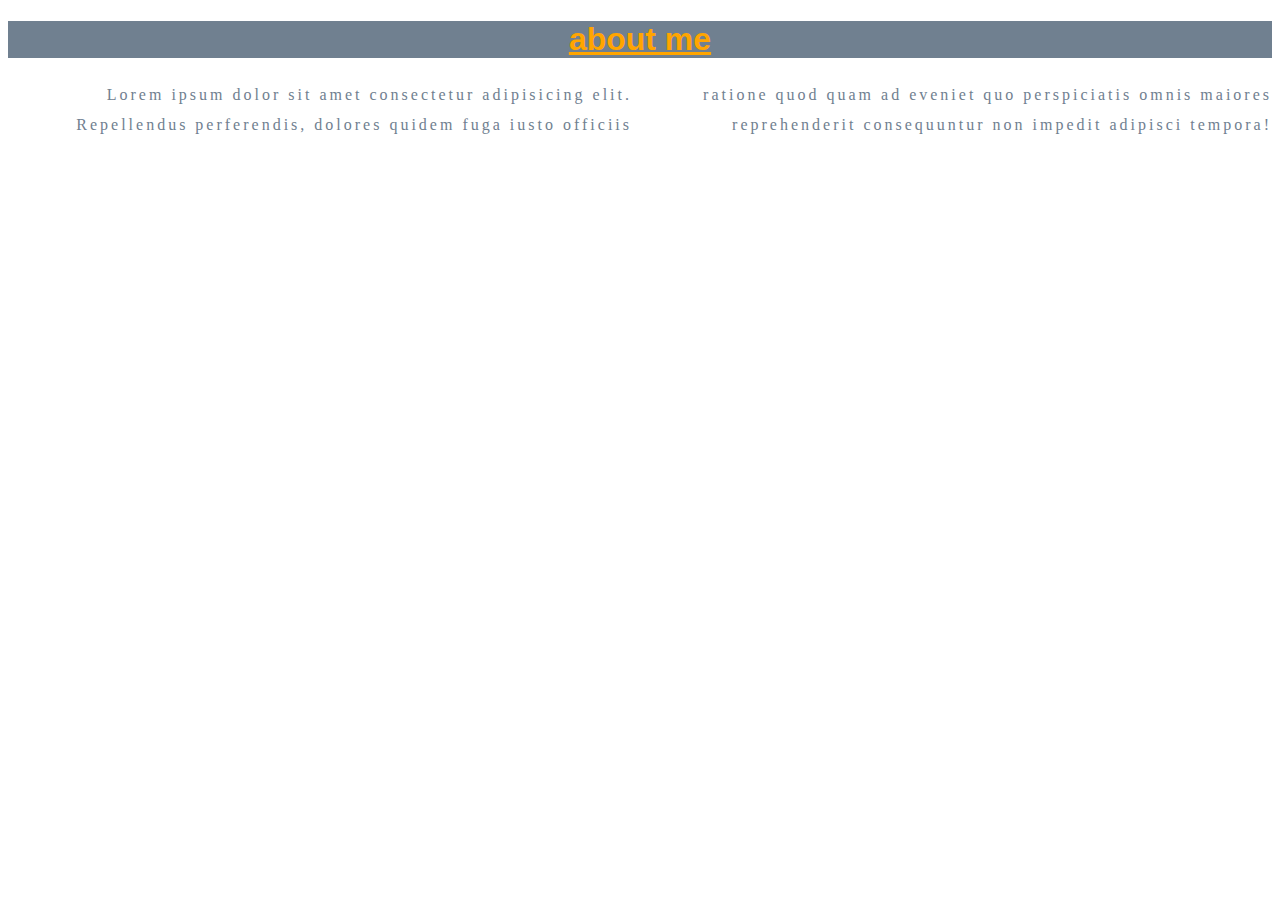
==== about.html @ 921ee33f "First hald done" ====
<!DOCTYPE html>
<html lang="en">
<head>
    <meta charset="UTF-8">
    <meta name="viewport" content="width=device-width, initial-scale=1.0">
    <title>Document</title> 
    <link rel="stylesheet" href="css/main.css">
</head>
<body>
    <h1>about me</h1>

    <p>Lorem ipsum dolor sit amet consectetur adipisicing elit. Repellendus perferendis, dolores quidem fuga iusto officiis ratione quod quam ad eveniet quo perspiciatis omnis maiores reprehenderit consequuntur non impedit adipisci tempora!</p>
</body>
</html>
---- css/main.css ----
h1 {
    color: orange;
    background-color: slategray;
    font size: 20px;
    text-decoration: underline;
    font-family: Arial, Helvetica, sans-serif;
    text-align: center;

}





p {
    color: slategray;
    text-align: right;
    line-height: 30px;
    letter-spacing: 3px;
    column-count: 2;
    column-gap: 6opx;
}

ul {
    border-width: 4px;
    border-style: solid;
    border-color: crimson;
    border: 4px solid crimson;
    border-bottom:  4px solid crimson;
    border-left: 8px dashed rgb(218, 121, 10);
}

li {
    list-style-type:none;
/* text-shadow: 2px 2px lightgray; */
text-shadow: 2px 2px #e9e9e9;
}
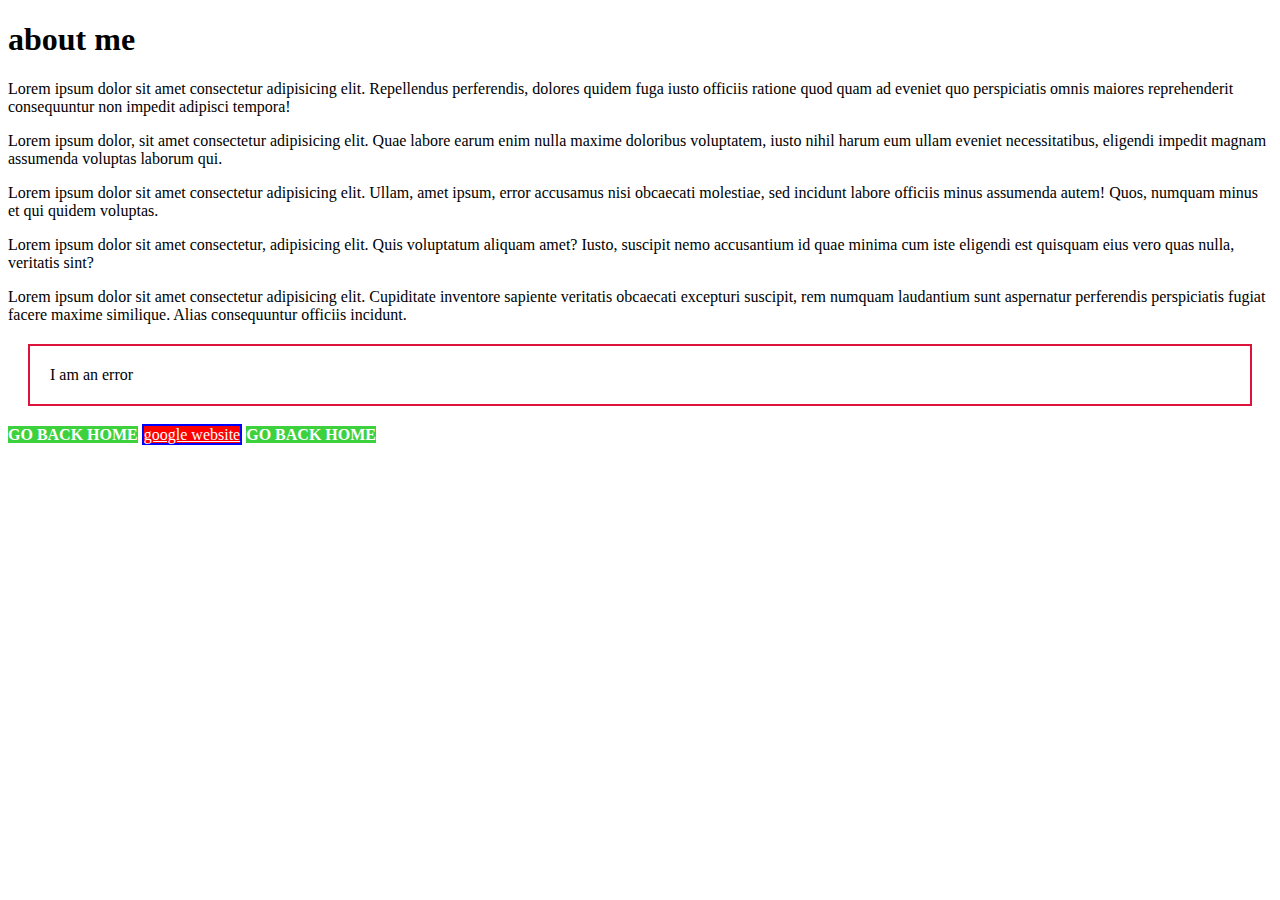
==== commit 041341b3: "commit into github" ====
--- a/about.html
+++ b/about.html
@@ -11,4 +11,22 @@
 
     <p>Lorem ipsum dolor sit amet consectetur adipisicing elit. Repellendus perferendis, dolores quidem fuga iusto officiis ratione quod quam ad eveniet quo perspiciatis omnis maiores reprehenderit consequuntur non impedit adipisci tempora!</p>
 </body>
-</html>+</html>
+<p class="error"> Lorem ipsum dolor, sit amet consectetur adipisicing elit. Quae labore earum enim nulla maxime doloribus voluptatem, iusto nihil harum eum ullam eveniet necessitatibus, eligendi impedit magnam assumenda voluptas laborum qui.</p>
+
+<p class="success">Lorem ipsum dolor sit amet consectetur adipisicing elit. Ullam, amet ipsum, error accusamus nisi obcaecati molestiae, sed incidunt labore officiis minus assumenda autem! Quos, numquam minus et qui quidem voluptas.</p>
+
+<p class="success feedback">Lorem ipsum dolor sit amet consectetur, adipisicing elit. Quis voluptatum aliquam amet? Iusto, suscipit nemo accusantium id quae minima cum iste eligendi est quisquam eius vero quas nulla, veritatis sint?</p>
+
+</div>
+
+<p>Lorem ipsum dolor sit amet consectetur adipisicing elit. Cupiditate inventore sapiente veritatis obcaecati excepturi suscipit, rem numquam laudantium sunt aspernatur perferendis perspiciatis fugiat facere maxime similique. Alias consequuntur officiis incidunt.</p>
+
+<div class="error">I am an error</div>
+<a href="index.html">Go back home</a>
+<a href="https://www.google.com">google website</a>
+<a href="index.html">Go back home</a> 
+</body>
+</html>
+
+
--- a/css/main.css
+++ b/css/main.css
@@ -1,4 +1,4 @@
-h1 {
+/* h1 {
     color: orange;
     background-color: slategray;
     font size: 20px;
@@ -33,5 +33,97 @@
 li {
     list-style-type:none;
 /* text-shadow: 2px 2px lightgray; */
-text-shadow: 2px 2px #e9e9e9;
-}+/* text-shadow: 2px 2px #e9e9e9; */
+} */
+
+span{
+    /* display:block; */
+    display: inline-block;
+    margin: 20px;
+    padding: 20px;
+}
+
+div {
+    /* display: inline; */
+    border: 2px solid crimson;
+    margin: 20px;
+    padding: 20px;
+}
+/* h1{
+    color: orange;
+    background-color: slategray;
+    font-size: 20px;
+    text-decoration: underline;
+    font-family: arial;
+    text-align: center;
+    
+}
+p{
+    color: slategray;
+    text-align: right;
+    line-height: 30px;
+    letter-spacing: 3px;
+    column-count: 2;
+    column-gap: 60px;
+}
+ul{ */
+    /* border-width: 4px; */
+    /* border-style: solid;
+    border-color: crimson; */
+    /* border-bottom: 4px dotted crimson; */
+    /* border-left: 8px dashed #666162; */
+/* }
+li{
+    /* list-style-type: none; */
+    /* text-shadow: 2px 2px lightgray */
+    /* text-shadow: 2px 2px #e9e9e9 */
+
+
+ 
+/* 
+span {
+   display: inline-block;
+    margin: 20px;
+    padding: 20px;
+}
+
+div {
+    /* display: inline; */
+    /* border: 2px solid crimson; */
+    /* margin: 20px;
+    padding: 20px;  */
+/* } */ 
+
+/* 
+p.error{
+    color: red;
+}
+p.success{
+    color: #3bc03b;
+}
+p.success.feedback{
+    border: 1px dashed #3bc03b;
+}
+#content{
+    background-color: #ebebeb;
+    padding: 20px;
+} */
+/* div .error {
+    color: red;
+} */
+
+a[href*="index.html"]{
+    background-color: #3dd13d;
+    color: white;
+    text-decoration: none;
+    font-weight: bold;
+    text-transform: uppercase;
+}
+a[href$=".com"]{
+    color: white;
+    background: red;
+    border: 2px solid blue;
+} 
+
+
+
